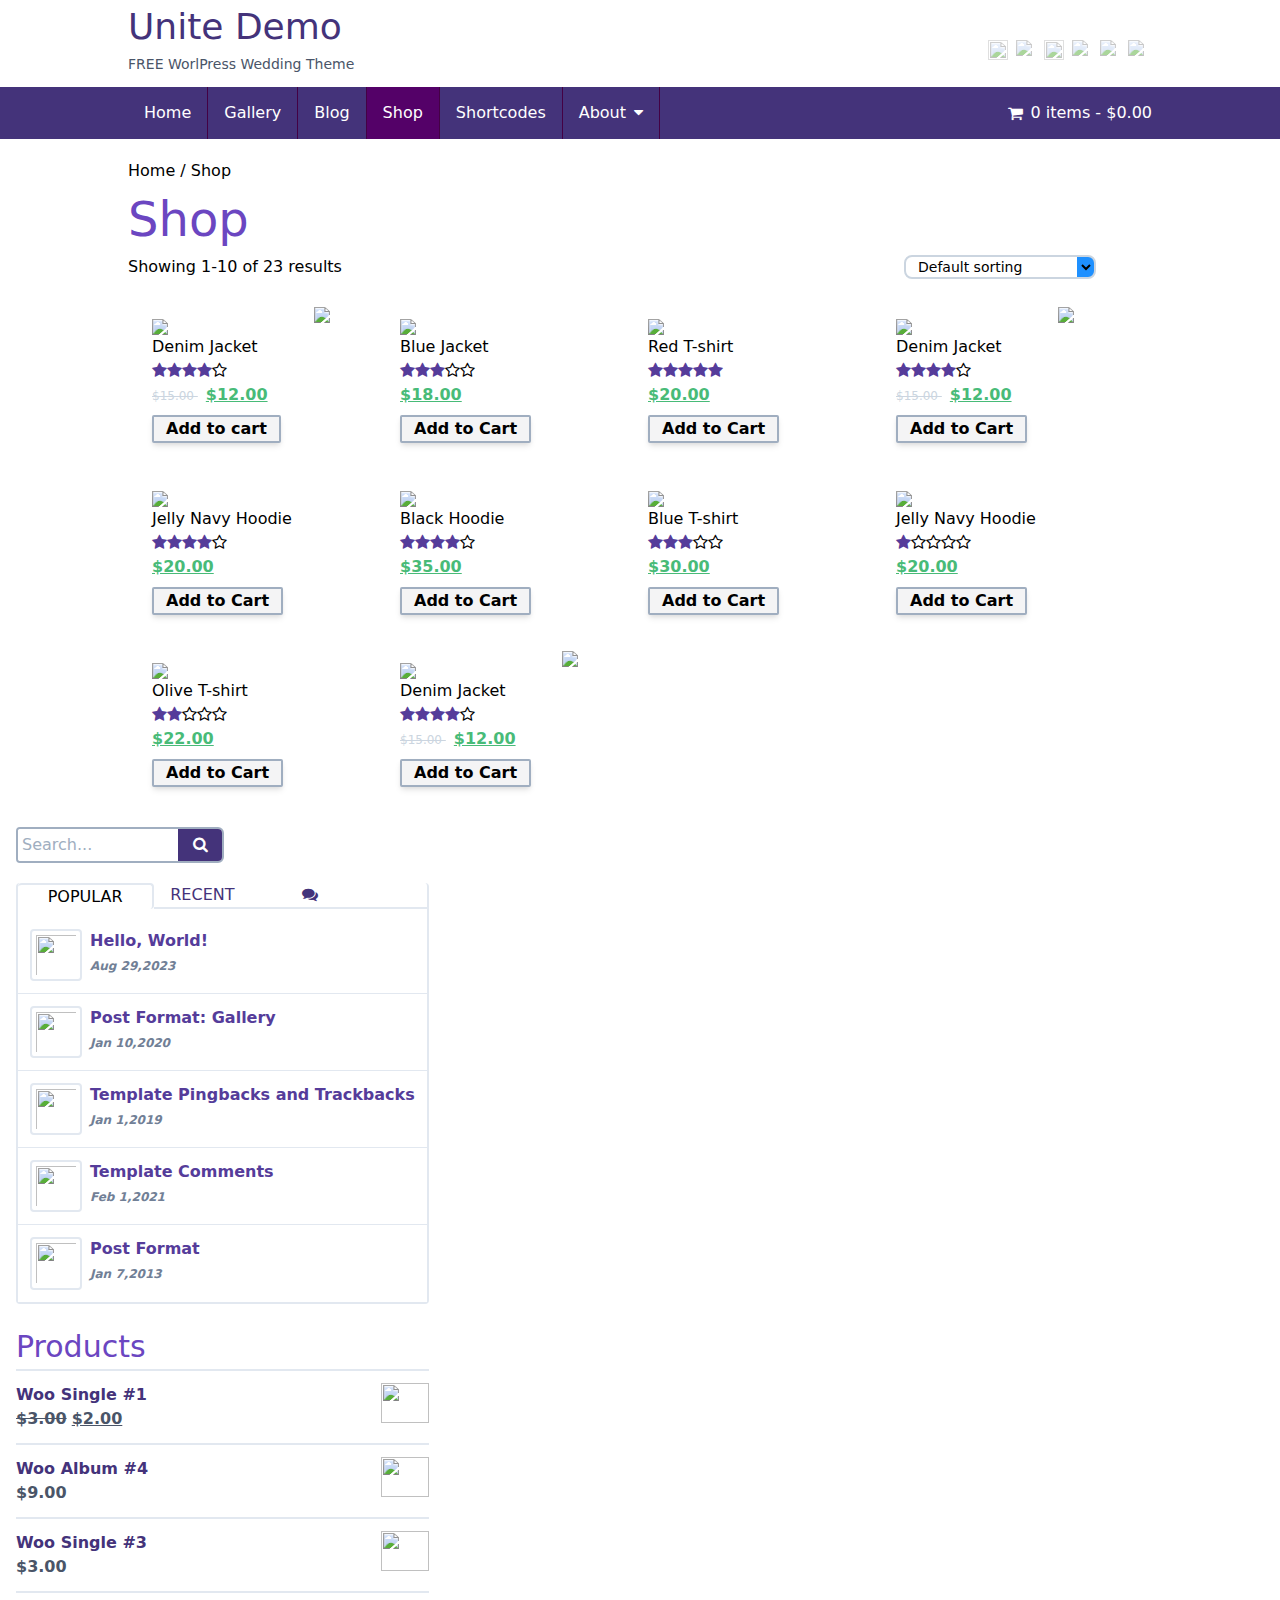
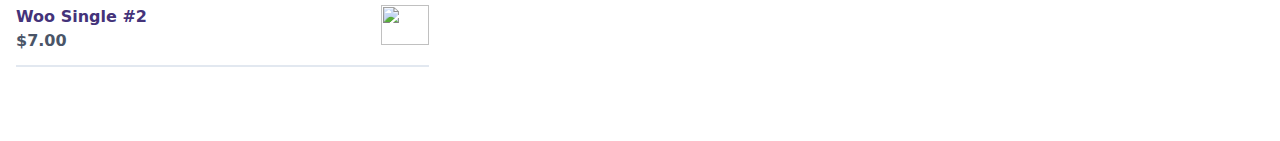
==== Task3/index.html @ 7569e05c "Add files via upload" ====
<!DOCTYPE html>
<html lang="en">

<head>
    <meta charset="UTF-8">
    <meta name="viewport" content="width=device-width, initial-scale=1.0">
    <link rel="stylesheet" href="styles.css">
    <title>E-Commerece</title>
    <link rel="stylesheet" href="https://cdnjs.cloudflare.com/ajax/libs/font-awesome/4.7.0/css/font-awesome.min.css">
</head>

<body>
    <div class="w-full h-full flex flex-col overflow-hidden font-sans"> <!-- main div-->
        <div class="px-32 flex flex-col pb-3 justify-between"> <!-- Header-->
            <div>
                <img class="mx-1 inline float-right mt-10 opacity-50" src="C:\Users\Manal\Desktop\web.png" width="20">
                <img class="mx-1 inline float-right mt-10 opacity-50" src="C:\Users\Manal\Desktop\wifi.png" width="20">
                <img class="mx-1 inline float-right mt-10 opacity-50" src="C:\Users\Manal\Desktop\youtube.png"
                    width="20">
                <img class="mx-1 inline float-right mt-10 h-5 opacity-50" src="C:\Users\Manal\Desktop\g+.png"
                    width="20">
                <img class="mx-1 inline float-right mt-10 opacity-50" src="C:\Users\Manal\Desktop\tw.png" width="20">
                <img class="mx-1 h-5 inline float-right mt-10 opacity-50" src="C:\Users\Manal\Desktop\fb.png"
                    width="20">

                <h1 class="text-4xl pt-5 text-purple-900 font-thin inline">Unite Demo</h1>
                <div class="text-sm text-gray-700 font-medium "> FREE WorlPress Wedding Theme </div>
            </div>

        </div>

        <div> <!--Bar-->
            <ul class="bg-purple-900 overflow-hidden flex px-4 md:px-32">
                <li><a href="#home">Home</a></li>
                <li><a href="#">Gallery</a></li>
                <li><a href="#">Blog</a></li>
                <li class="active"><a href="#">Shop</a></li>
                <li><a href="#">Shortcodes</a></li>
                <li><a href="#">About<i class="fa fa-caret-down pl-2"></i></a></li>
                <li class="ml-auto border-r-0 items-center text-white"><i
                        class="fa fa-shopping-cart text-white pr-2"></i>0 items - $0.00</a></li>
            </ul>
        </div>



        <div class="flex flex-wrap"> <!-- middle content-->
            <div> <!--1st part-->
                <div class="pl-32 pt-5"> Home / Shop</div>
                <h1 class="text-5xl text-purple-700 font-thin px-32"> Shop </h1>
                <div class="flex justify-between">
                    <span class="pl-32"> Showing 1-10 of 23 results</span>
                    <select id="dot" class="border-2 mr-6 w-48 text-sm border-gray-400 rounded-lg px-2" name="subject"
                        id="subject">
                        <option value="" selected="selected">Default sorting</option>
                    </select>
                </div>

                <div class="pl-32 mt-4 grid md:grid-cols-4 md:flex-1 w-60 flex-wrap grid-cols-2">

                    <div class="bg-white overflow-hidden p-3 m-3 w-56 relative"> <!-- card-->
                        <img src="C:\Users\Manal\Desktop\j1.png" class="w-full" height="35">
                        <img class="absolute right-0 top-0" src="C:\Users\Manal\Desktop\sale.png" width="50">
                        <div>
                            <span> Denim Jacket </span>
                            <div> <i class="fa fa-star text-purple-800"></i><i class="fa fa-star text-purple-800"></i><i
                                    class="fa fa-star text-purple-800"></i><i class="fa fa-star text-purple-800"></i><i
                                    class="fa fa-star-o"></i></div>
                            <span class="text-gray-400 line-through text-xs pr-2">$15.00 </span><span
                                class="text-green-500 underline font-semibold">$12.00 </span>
                        </div>
                        <button
                            class="bg-stone-200 mt-2 rounded-sm border-2 font-semibold border-gray-500 px-3 shadow-md hover:bg-gray-500"
                            type="button">Add to cart
                        </button>
                    </div>

                    <div class="bg-white overflow-hidden p-3 m-3 w-56"> <!-- card-->
                        <img src="C:\Users\Manal\Desktop\j2.png" class="w-full" height="35">
                        <div>
                            <span class="pb-3"> Blue Jacket </span>
                            <div> <i class="fa fa-star text-purple-800"></i><i class="fa fa-star text-purple-800"></i><i
                                    class="fa fa-star text-purple-800"></i><i class="fa fa-star-o"></i><i
                                    class="fa fa-star-o"></i></div>
                            <span class="text-green-500 underline font-semibold">$18.00 </span>
                        </div>
                        <button
                            class="bg-stone-200 mt-2 rounded-sm border-2 font-semibold border-gray-500 px-3 shadow-md hover:bg-gray-500"
                            type="button">Add to Cart
                        </button>
                    </div>

                    <div class="bg-white overflow-hidden p-3 m-3 w-56"> <!-- card-->
                        <img src="C:\Users\Manal\Desktop\j3.png" class="w-full" height="35">
                        <div>
                            <span> Red T-shirt </span>
                            <div> <i class="fa fa-star text-purple-800"></i><i class="fa fa-star text-purple-800"></i><i
                                    class="fa fa-star text-purple-800"></i><i class="fa fa-star text-purple-800"></i><i
                                    class="fa fa-star text-purple-800"></i></div>
                            <span class="text-green-500 underline font-semibold">$20.00 </span>
                        </div>
                        <button
                            class="bg-stone-200 mt-2 rounded-sm border-2 font-semibold border-gray-500 px-3 shadow-md hover:bg-gray-500"
                            type="button">Add to Cart
                        </button>
                    </div>

                    <div class="bg-white overflow-hidden p-3 m-3 w-56 relative"> <!-- card-->
                        <img src="C:\Users\Manal\Desktop\j1.png" class="w-full" height="35">
                        <img class="absolute right-0 top-0" src="C:\Users\Manal\Desktop\sale.png" width="50">
                        <div>
                            <span> Denim Jacket </span>
                            <div> <i class="fa fa-star text-purple-800"></i><i class="fa fa-star text-purple-800"></i><i
                                    class="fa fa-star text-purple-800"></i><i class="fa fa-star text-purple-800"></i><i
                                    class="fa fa-star-o"></i></div>
                            <span class="text-gray-400 line-through text-xs pr-2">$15.00 </span><span
                                class="text-green-500 underline font-semibold">$12.00 </span>
                        </div>
                        <button
                            class="bg-stone-200 mt-2 rounded-sm border-2 font-semibold border-gray-500 px-3 shadow-md hover:bg-gray-500"
                            type="button">Add to Cart
                        </button>
                    </div>

                    <div class="bg-white overflow-hidden p-3 m-3 w-56"> <!-- card-->
                        <img src="C:\Users\Manal\Desktop\j4.jpg" class="w-full" height="35">
                        <div>
                            <span> Jelly Navy Hoodie </span>
                            <div> <i class="fa fa-star text-purple-800"></i><i class="fa fa-star text-purple-800"></i><i
                                    class="fa fa-star text-purple-800"></i><i class="fa fa-star text-purple-800"></i><i
                                    class="fa fa-star-o"></i></div>
                            <span class="text-green-500 underline font-semibold">$20.00 </span>
                        </div>
                        <button
                            class="bg-stone-200 mt-2 rounded-sm border-2 font-semibold border-gray-500 px-3 shadow-md hover:bg-gray-500"
                            type="button">Add to Cart
                        </button>
                    </div>

                    <div class="bg-white overflow-hidden p-3 m-3 w-56"> <!-- card-->
                        <img src="C:\Users\Manal\Desktop\j5.jpg" class="w-full" height="35">
                        <div>
                            <span> Black Hoodie </span>
                            <div> <i class="fa fa-star text-purple-800"></i><i class="fa fa-star text-purple-800"></i><i
                                    class="fa fa-star text-purple-800"></i><i class="fa fa-star text-purple-800"></i><i
                                    class="fa fa-star-o"></i></div>
                            <span class="text-green-500 underline font-semibold">$35.00 </span>
                        </div>
                        <button
                            class="bg-stone-200 mt-2 rounded-sm border-2 font-semibold border-gray-500 px-3 shadow-md hover:bg-gray-500"
                            type="button">Add to Cart
                        </button>
                    </div>

                    <div class="bg-white overflow-hidden p-3 m-3 w-56"> <!-- card-->
                        <img src="C:\Users\Manal\Desktop\j6.png" class="w-full" height="35">
                        <div>
                            <span> Blue T-shirt </span>
                            <div> <i class="fa fa-star text-purple-800"></i><i class="fa fa-star text-purple-800"></i><i
                                    class="fa fa-star text-purple-800"></i><i class="fa fa-star-o"></i><i
                                    class="fa fa-star-o"></i></div>
                            <span class="text-green-500 underline font-semibold">$30.00 </span>
                        </div>
                        <button
                            class="bg-stone-200 mt-2 rounded-sm border-2 font-semibold border-gray-500 px-3 shadow-md hover:bg-gray-500"
                            type="button">Add to Cart</button>
                    </div>

                    <div class="bg-white overflow-hidden p-3 m-3 w-56"> <!-- card-->
                        <img src="C:\Users\Manal\Desktop\j4.jpg" class="w-full" height="35">
                        <div>
                            <span> Jelly Navy Hoodie </span>
                            <div> <i class="fa fa-star text-purple-800"></i><i class="fa fa-star-o"></i></i><i
                                    class="fa fa-star-o"></i><i class="fa fa-star-o"></i><i class="fa fa-star-o"></i>
                            </div>
                            <span class="text-green-500 underline font-semibold">$20.00 </span>
                        </div>
                        <button
                            class="bg-stone-200 mt-2 rounded-sm border-2 font-semibold border-gray-500 px-3 shadow-md hover:bg-gray-500"
                            type="button">Add to Cart
                        </button>
                    </div>

                    <div class="bg-white overflow-hidden p-3 m-3 w-56"> <!-- card-->
                        <img src="C:\Users\Manal\Desktop\j7.jfif" class="w-full" height="35">
                        <div>
                            <span> Olive T-shirt </span>
                            <div> <i class="fa fa-star text-purple-800"></i><i class="fa fa-star text-purple-800"></i><i
                                    class="fa fa-star-o"></i><i class="fa fa-star-o"></i><i class="fa fa-star-o"></i>
                            </div>
                            <span class="text-green-500 underline font-semibold">$22.00 </span>
                        </div>
                        <button
                            class="bg-stone-200 mt-2 rounded-sm border-2 font-semibold border-gray-500 px-3 shadow-md hover:bg-gray-500"
                            type="button">Add to Cart
                        </button>
                    </div>

                    <div class="bg-white overflow-hidden p-3 m-3 w-56 relative"> <!-- card-->
                        <img src="C:\Users\Manal\Desktop\j1.png" class="w-full" height="35">
                        <img class="absolute right-0 top-0" src="C:\Users\Manal\Desktop\sale.png" width="50">
                        <div>
                            <span> Denim Jacket </span>
                            <div> <i class="fa fa-star text-purple-800"></i><i class="fa fa-star text-purple-800"></i><i
                                    class="fa fa-star text-purple-800"></i><i class="fa fa-star text-purple-800"></i><i
                                    class="fa fa-star-o"></i></div>
                            <span class="text-gray-400 line-through text-xs pr-2">$15.00 </span><span
                                class="text-green-500 underline font-semibold">$12.00 </span>
                        </div>
                        <button
                            class="bg-stone-200 mt-2 rounded-sm border-2 font-semibold border-gray-500 px-3 shadow-md hover:bg-gray-500"
                            type="button">Add to Cart
                        </button>
                    </div>
                </div>
            </div>

            <div class="flex flex-col bg-white mt-4 -top-40 pl-4"> <!-- side nav-->
                <div class="flex w-52 mb-5 overflow-hidden items-center border-gray-500 border-2 rounded-r-md rounded">
                    <input class="m-0 p-1 w-40 rounded-sm" type="text" id="newTask" placeholder="Search...">
                    <button class="bg-purple-900 px-3 w-12 h-full"><i class="fa fa-search text-white "></i></button>
                </div>

                <div class="border-l-2 border-r-2 border-b-2 rounded "> <!--For borders-->
                    <div class="grid grid-cols-3 pb-2 font-medium">
                        <span class="rounded border-t-2 border-r-2 text-center  ">POPULAR</span>
                        <span class="border-b-2 pl-4 text-purple-900">RECENT</span>
                        <span class="border-b-2 pl-3"><i class="fa fa-comments text-purple-900"></i></span>
                    </div>

                    <div class=" grid grid-rows-5">

                        <div class="border-b flex p-3 bg-white">
                            <div class="rounded border-2">
                                <img class="rounded p-1 border-gray-300 h-12" src="C:\Users\Manal\Desktop\i1.jpg"
                                    width="48">
                            </div>
                            <div class="pl-2">
                                <div class=" font-bold text-purple-800"> Hello, World!</div>
                                <span class="text-xs font-bold text-gray-600 italic"> Aug 29,2023</span>
                            </div>
                        </div>

                        <div class="border-b flex p-3 bg-white">
                            <div class="rounded border-2">
                                <img class="rounded p-1 border-gray-300 h-12" src="C:\Users\Manal\Desktop\i2.jpg"
                                    width="48">
                            </div>
                            <div class="pl-2">
                                <div class=" font-bold text-purple-800"> Post Format: Gallery</div>
                                <span class="text-xs font-bold text-gray-600 italic"> Jan 10,2020</span>
                            </div>
                        </div>

                        <div class="border-b flex p-3 bg-white">
                            <div class="rounded border-2">
                                <img class="rounded p-1 border-gray-300 h-12" src="C:\Users\Manal\Desktop\i3.jfif"
                                    width="48">
                            </div>
                            <div class="pl-2">
                                <div class=" font-bold text-purple-800"> Template Pingbacks and Trackbacks</div>
                                <span class="text-xs font-bold text-gray-600 italic"> Jan 1,2019</span>
                            </div>
                        </div>

                        <div class="border-b flex p-3 bg-white">
                            <div class="rounded border-2">
                                <img class="rounded p-1 border-gray-300 h-12" src="C:\Users\Manal\Desktop\i3.jfif"
                                    width="48">
                            </div>
                            <div class="pl-2">
                                <div class=" font-bold text-purple-800"> Template Comments</div>
                                <span class="text-xs font-bold text-gray-600 italic"> Feb 1,2021</span>
                            </div>
                        </div>

                        <div class="flex p-3 bg-white">
                            <div class="rounded border-2">
                                <img class="rounded p-1 border-gray-300 h-12" src="C:\Users\Manal\Desktop\i1.jpg"
                                    width="48">
                            </div>
                            <div class="pl-2">
                                <div class=" font-bold text-purple-800"> Post Format</div>
                                <span class="text-xs font-bold text-gray-600 italic"> Jan 7,2013</span>
                            </div>
                        </div>
                    </div>
                </div>

                <div> <!--Products-->
                    <div class="border-b-2 pt-5 font-thin text-3xl text-purple-700 "> Products </div>
                    <div class="grid grid-rows-5">
                        <div class="py-3 border-b-2">
                            <img class="h-10 float-right" src="C:\Users\Manal\Desktop\woo1.jpg" width="48" />
                            <div class="font-bold text-purple-900"> Woo Single #1 </div>
                            <span class="line-through font-semibold text-gray-700">$3.00</span> <span class="text-gray-700 font-semibold underline">
                                $2.00</span>
                        </div>

                        <div class="py-3 border-b-2">
                            <img class="h-10 float-right" src="C:\Users\Manal\Desktop\woo2.jpg" width="48" />
                            <div class="font-bold text-purple-900"> Woo Album #4 </div>
                            <span class="text-gray-700 font-semibold"> $9.00</span>
                        </div>

                        <div class="py-3 border-b-2">
                            <img class="h-10 float-right" src="C:\Users\Manal\Desktop\woo3.jpg" width="48" />
                            <div class="font-bold text-purple-900"> Woo Single #3 </div>
                            <span class="text-gray-700 font-semibold"> $3.00</span>
                        </div>

                        <div class="py-3 border-b-2">
                            <img class="h-10 float-right" src="C:\Users\Manal\Desktop\woo1.jpg" width="48" />
                            <div class="font-bold text-purple-900"> Woo Single #2 </div>
                            <span class="text-gray-700 font-semibold"> $7.00</span>
                        </div>

                    </div>

                </div>

            </div>



        </div>


    </div>
    </div>
    </div>
</body>

</html>
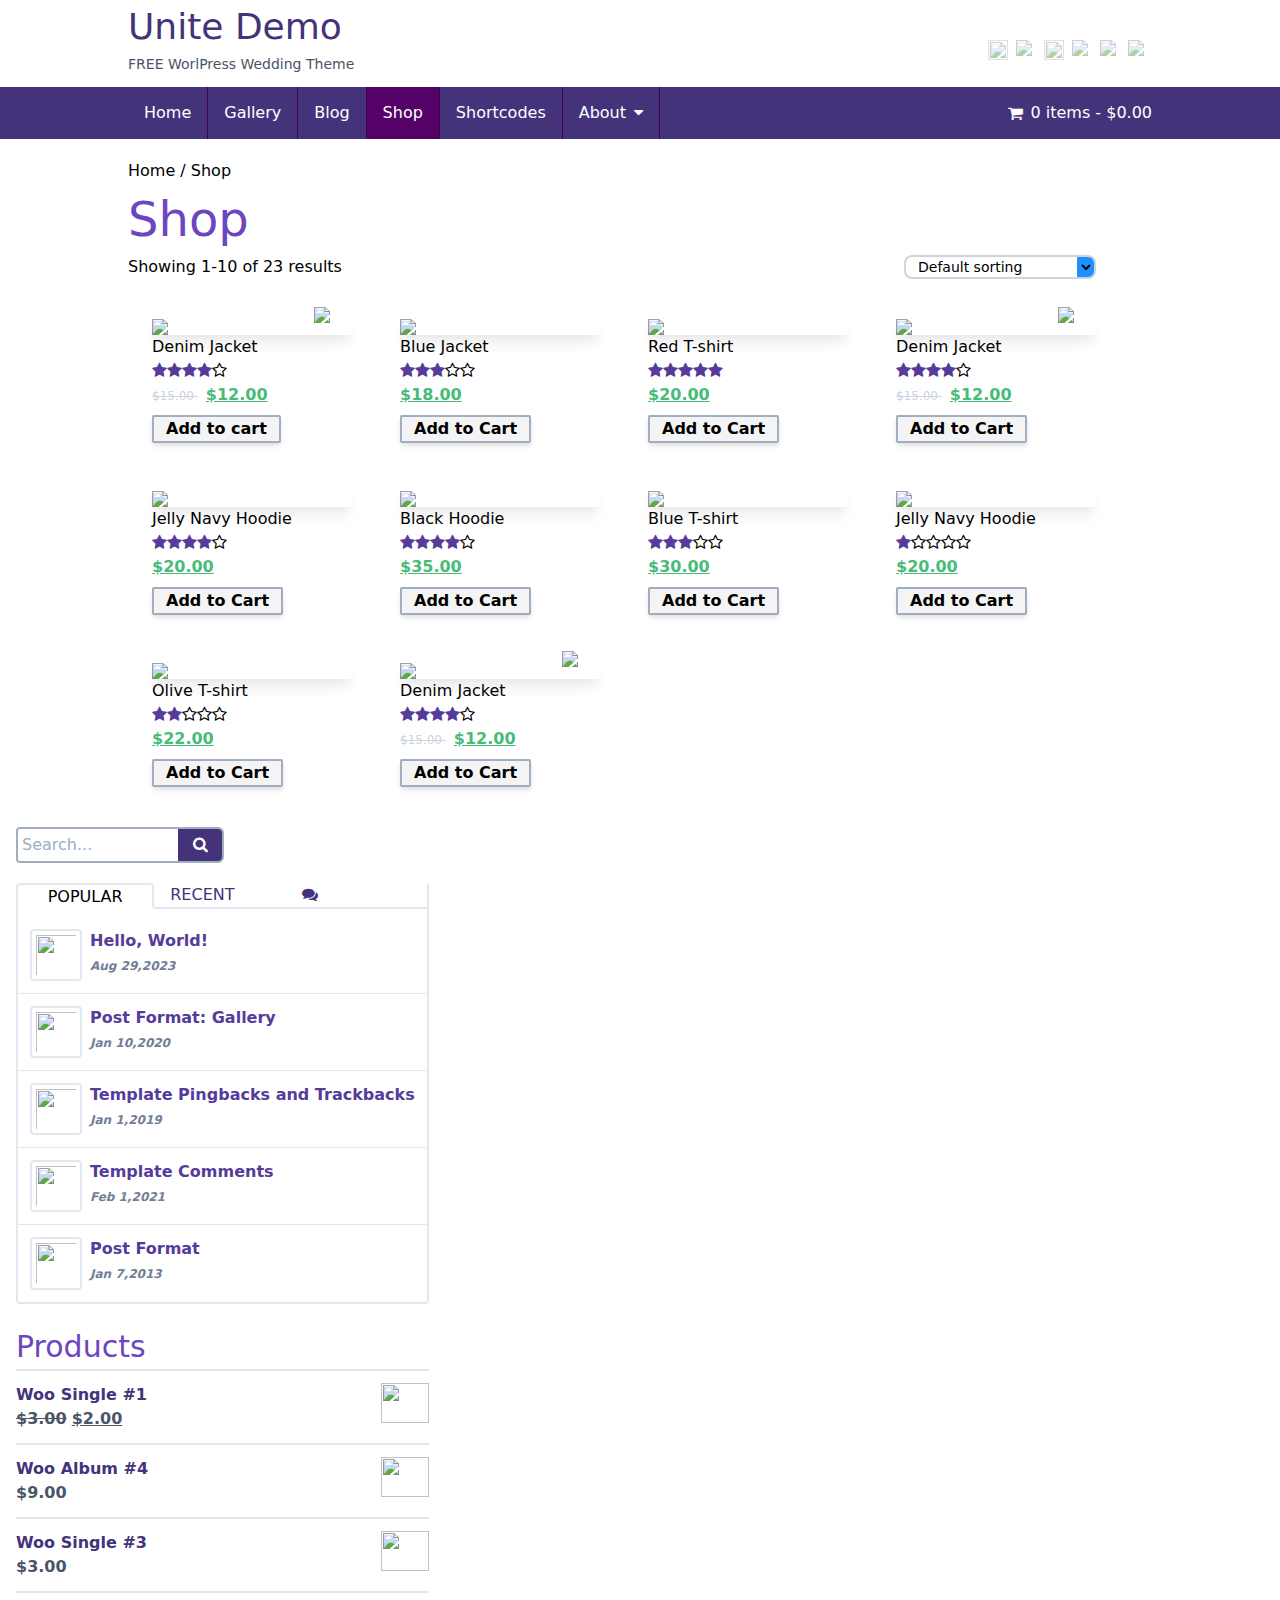
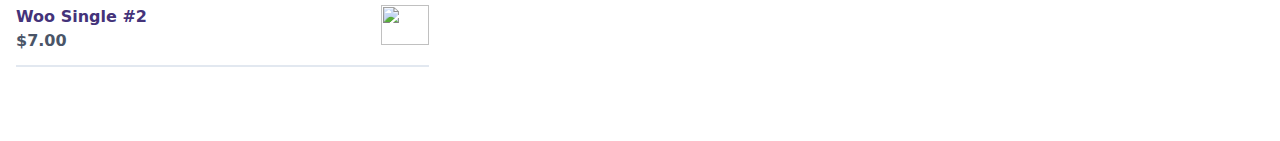
==== commit 7219bf9e: "Update index.html" ====
--- a/Task3/index.html
+++ b/Task3/index.html
@@ -7,6 +7,34 @@
     <link rel="stylesheet" href="styles.css">
     <title>E-Commerece</title>
     <link rel="stylesheet" href="https://cdnjs.cloudflare.com/ajax/libs/font-awesome/4.7.0/css/font-awesome.min.css">
+
+    <script> 
+    function change(BarId)
+    { 
+        const msg=document.getElementById("bread-crumb");
+        if(BarId == 'home')
+        {
+            msg.innerHTML='Home';
+        }
+        else if (BarId == 'gallery')
+        {
+            msg.innerHTML='Home / Gallery';
+        }
+        else if (BarId == 'blog')
+        {
+            msg.innerHTML='Home / Blog';
+        }
+        else if (BarId == 'shop')
+        {
+            msg.innerHTML='Home / Shop';
+        }
+        else if (BarId == 'shortcodes')
+        {
+            msg.innerHTML='Home / Shortcodes';
+        }
+    }
+    </script>
+
 </head>
 
 <body>
@@ -31,11 +59,11 @@
 
         <div> <!--Bar-->
             <ul class="bg-purple-900 overflow-hidden flex px-4 md:px-32">
-                <li><a href="#home">Home</a></li>
-                <li><a href="#">Gallery</a></li>
-                <li><a href="#">Blog</a></li>
-                <li class="active"><a href="#">Shop</a></li>
-                <li><a href="#">Shortcodes</a></li>
+                <li><a href="#home" onclick="change('home')">Home</a></li>
+                <li><a href="#" onclick="change('gallery')">Gallery</a></li>
+                <li><a href="#" onclick="change('blog')">Blog</a></li>
+                <li class="active"><a href="#" onclick="change('shop')">Shop</a></li>
+                <li><a href="#" onclick="change('shortcodes')">Shortcodes</a></li>
                 <li><a href="#">About<i class="fa fa-caret-down pl-2"></i></a></li>
                 <li class="ml-auto border-r-0 items-center text-white"><i
                         class="fa fa-shopping-cart text-white pr-2"></i>0 items - $0.00</a></li>
@@ -45,21 +73,24 @@
 
 
         <div class="flex flex-wrap"> <!-- middle content-->
-            <div> <!--1st part-->
-                <div class="pl-32 pt-5"> Home / Shop</div>
+            <div> <!--Products Cards-->
+                <div id="bread-crumb" class="pl-32 pt-5"> Home / Shop</div>
                 <h1 class="text-5xl text-purple-700 font-thin px-32"> Shop </h1>
                 <div class="flex justify-between">
                     <span class="pl-32"> Showing 1-10 of 23 results</span>
                     <select id="dot" class="border-2 mr-6 w-48 text-sm border-gray-400 rounded-lg px-2" name="subject"
                         id="subject">
                         <option value="" selected="selected">Default sorting</option>
+                        <option> Highest Price to Lowest</option>
+                        <option> Lowest Price to Highest</option>
+                        <option> Newest </option>
                     </select>
                 </div>
 
                 <div class="pl-32 mt-4 grid md:grid-cols-4 md:flex-1 w-60 flex-wrap grid-cols-2">
 
-                    <div class="bg-white overflow-hidden p-3 m-3 w-56 relative"> <!-- card-->
-                        <img src="C:\Users\Manal\Desktop\j1.png" class="w-full" height="35">
+                    <div class="bg-white overflow-hidden p-3 m-3 w-56 relative "> <!-- card-->
+                        <img src="C:\Users\Manal\Desktop\j1.png" class="w-full shadow-lg" height="35">
                         <img class="absolute right-0 top-0" src="C:\Users\Manal\Desktop\sale.png" width="50">
                         <div>
                             <span> Denim Jacket </span>
@@ -76,7 +107,7 @@
                     </div>
 
                     <div class="bg-white overflow-hidden p-3 m-3 w-56"> <!-- card-->
-                        <img src="C:\Users\Manal\Desktop\j2.png" class="w-full" height="35">
+                        <img src="C:\Users\Manal\Desktop\j2.png" class="w-full shadow-lg" height="35">
                         <div>
                             <span class="pb-3"> Blue Jacket </span>
                             <div> <i class="fa fa-star text-purple-800"></i><i class="fa fa-star text-purple-800"></i><i
@@ -91,7 +122,7 @@
                     </div>
 
                     <div class="bg-white overflow-hidden p-3 m-3 w-56"> <!-- card-->
-                        <img src="C:\Users\Manal\Desktop\j3.png" class="w-full" height="35">
+                        <img src="C:\Users\Manal\Desktop\j3.png" class="w-full shadow-lg" height="35">
                         <div>
                             <span> Red T-shirt </span>
                             <div> <i class="fa fa-star text-purple-800"></i><i class="fa fa-star text-purple-800"></i><i
@@ -106,7 +137,7 @@
                     </div>
 
                     <div class="bg-white overflow-hidden p-3 m-3 w-56 relative"> <!-- card-->
-                        <img src="C:\Users\Manal\Desktop\j1.png" class="w-full" height="35">
+                        <img src="C:\Users\Manal\Desktop\j1.png" class="w-full shadow-lg" height="35">
                         <img class="absolute right-0 top-0" src="C:\Users\Manal\Desktop\sale.png" width="50">
                         <div>
                             <span> Denim Jacket </span>
@@ -123,7 +154,7 @@
                     </div>
 
                     <div class="bg-white overflow-hidden p-3 m-3 w-56"> <!-- card-->
-                        <img src="C:\Users\Manal\Desktop\j4.jpg" class="w-full" height="35">
+                        <img src="C:\Users\Manal\Desktop\j4.jpg" class="w-full shadow-lg" height="35">
                         <div>
                             <span> Jelly Navy Hoodie </span>
                             <div> <i class="fa fa-star text-purple-800"></i><i class="fa fa-star text-purple-800"></i><i
@@ -138,7 +169,7 @@
                     </div>
 
                     <div class="bg-white overflow-hidden p-3 m-3 w-56"> <!-- card-->
-                        <img src="C:\Users\Manal\Desktop\j5.jpg" class="w-full" height="35">
+                        <img src="C:\Users\Manal\Desktop\j5.jpg" class="w-full shadow-lg" height="35">
                         <div>
                             <span> Black Hoodie </span>
                             <div> <i class="fa fa-star text-purple-800"></i><i class="fa fa-star text-purple-800"></i><i
@@ -153,7 +184,7 @@
                     </div>
 
                     <div class="bg-white overflow-hidden p-3 m-3 w-56"> <!-- card-->
-                        <img src="C:\Users\Manal\Desktop\j6.png" class="w-full" height="35">
+                        <img src="C:\Users\Manal\Desktop\j6.png" class="w-full shadow-lg" height="35">
                         <div>
                             <span> Blue T-shirt </span>
                             <div> <i class="fa fa-star text-purple-800"></i><i class="fa fa-star text-purple-800"></i><i
@@ -167,7 +198,7 @@
                     </div>
 
                     <div class="bg-white overflow-hidden p-3 m-3 w-56"> <!-- card-->
-                        <img src="C:\Users\Manal\Desktop\j4.jpg" class="w-full" height="35">
+                        <img src="C:\Users\Manal\Desktop\j4.jpg" class="w-full shadow-lg" height="35">
                         <div>
                             <span> Jelly Navy Hoodie </span>
                             <div> <i class="fa fa-star text-purple-800"></i><i class="fa fa-star-o"></i></i><i
@@ -182,7 +213,7 @@
                     </div>
 
                     <div class="bg-white overflow-hidden p-3 m-3 w-56"> <!-- card-->
-                        <img src="C:\Users\Manal\Desktop\j7.jfif" class="w-full" height="35">
+                        <img src="C:\Users\Manal\Desktop\j7.jfif" class="w-full shadow-lg" height="35">
                         <div>
                             <span> Olive T-shirt </span>
                             <div> <i class="fa fa-star text-purple-800"></i><i class="fa fa-star text-purple-800"></i><i
@@ -197,7 +228,7 @@
                     </div>
 
                     <div class="bg-white overflow-hidden p-3 m-3 w-56 relative"> <!-- card-->
-                        <img src="C:\Users\Manal\Desktop\j1.png" class="w-full" height="35">
+                        <img src="C:\Users\Manal\Desktop\j1.png" class="w-full shadow-lg" height="35">
                         <img class="absolute right-0 top-0" src="C:\Users\Manal\Desktop\sale.png" width="50">
                         <div>
                             <span> Denim Jacket </span>
@@ -221,9 +252,9 @@
                     <button class="bg-purple-900 px-3 w-12 h-full"><i class="fa fa-search text-white "></i></button>
                 </div>
 
-                <div class="border-l-2 border-r-2 border-b-2 rounded "> <!--For borders-->
+                <div class="border-l-2 border-r-2 border-b-2 rounded "> <!--First grid/list-->
                     <div class="grid grid-cols-3 pb-2 font-medium">
-                        <span class="rounded border-t-2 border-r-2 text-center  ">POPULAR</span>
+                        <span class="rounded border-t-2 border-r-2 text-center">POPULAR</span>
                         <span class="border-b-2 pl-4 text-purple-900">RECENT</span>
                         <span class="border-b-2 pl-3"><i class="fa fa-comments text-purple-900"></i></span>
                     </div>
@@ -287,7 +318,7 @@
                     </div>
                 </div>
 
-                <div> <!--Products-->
+                <div> <!--Products section-->
                     <div class="border-b-2 pt-5 font-thin text-3xl text-purple-700 "> Products </div>
                     <div class="grid grid-rows-5">
                         <div class="py-3 border-b-2">
@@ -331,4 +362,4 @@
     </div>
 </body>
 
-</html>+</html>
